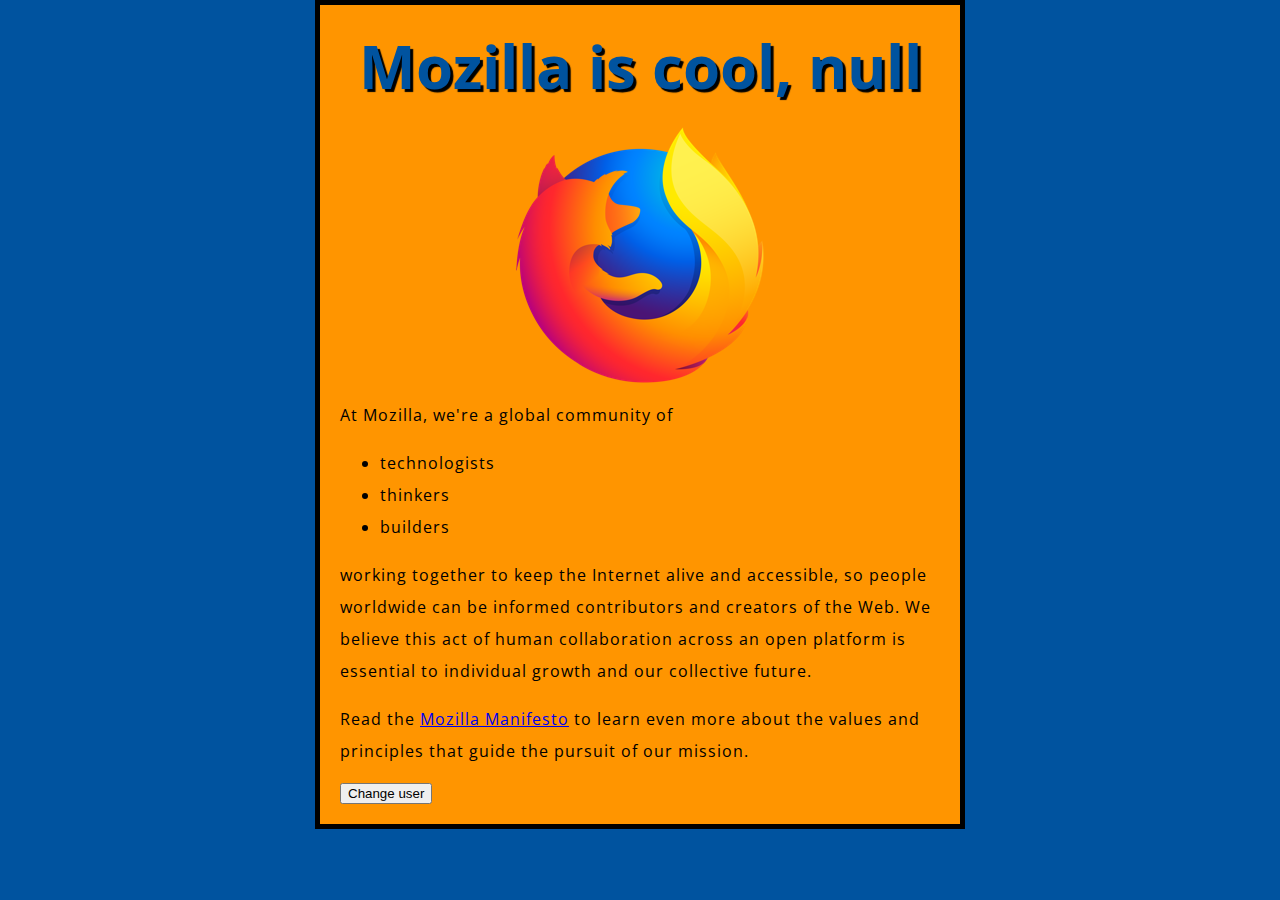
==== index.html @ 4da82151 "Add files via upload" ====
<!DOCTYPE html>
<html>
	<head>
		<meta charset="utf-8">
		<title>My test page</title>
		<link href="http://fonts.googleapis.com/css?family=Open+Sans" rel="stylesheet" type="text/css">
		<link href="styles/style.css" rel="stylesheet" type="text/css">
	</head>
	<body>
		<h1>Mozilla is cool</h1>
		<img src="images/firefox-icon.png" alt="The FRirefox logo: a flaming fox surrounding the Earth.">

		<p>At Mozilla, we're a global community of</p>

		<ul> <!-- changed to list in the tutorial-->
			<li>technologists</li>
			<li>thinkers</li>
			<li>builders</li>
		</ul>

		<p>working together to keep the Internet alive and accessible, so people worldwide can be informed contributors and creators of the Web. We believe this act of human collaboration across an open platform is essential to individual growth and our collective future.</p>
		<p>Read the <a href="https://www.mozilla.org/en-US/about/manifesto/">Mozilla Manifesto</a> to learn even more about the values and principles that guide the pursuit of our mission.</p>
		<button>Change user</button>
		<script src="scripts/main.js"></script>
	</body>
</html>
---- styles/style.css ----
html {
	font-size: 10px;
	font-family: 'Open Sans', sans-serif;
}

h1 {
	font-size: 60px;
	text-align: center;
}

p, li {
	font-size: 16px;
	line-height: 2;
	letter-spacing: 1px;
}

html {
	background-color: #00539F
}

body {
	width: 600px;
	margin: 0 auto;
	background-color: #FF9500;
	padding: 0 20px 20px 20px;
	border: 5px solid black;
}

h1 {
	margin: 0;
	padding: 20px 0;
	color: #00539F;
	text-shadow: 3px 3px 1px black;
}

img {
	display: block;
	margin: 0 auto;
}
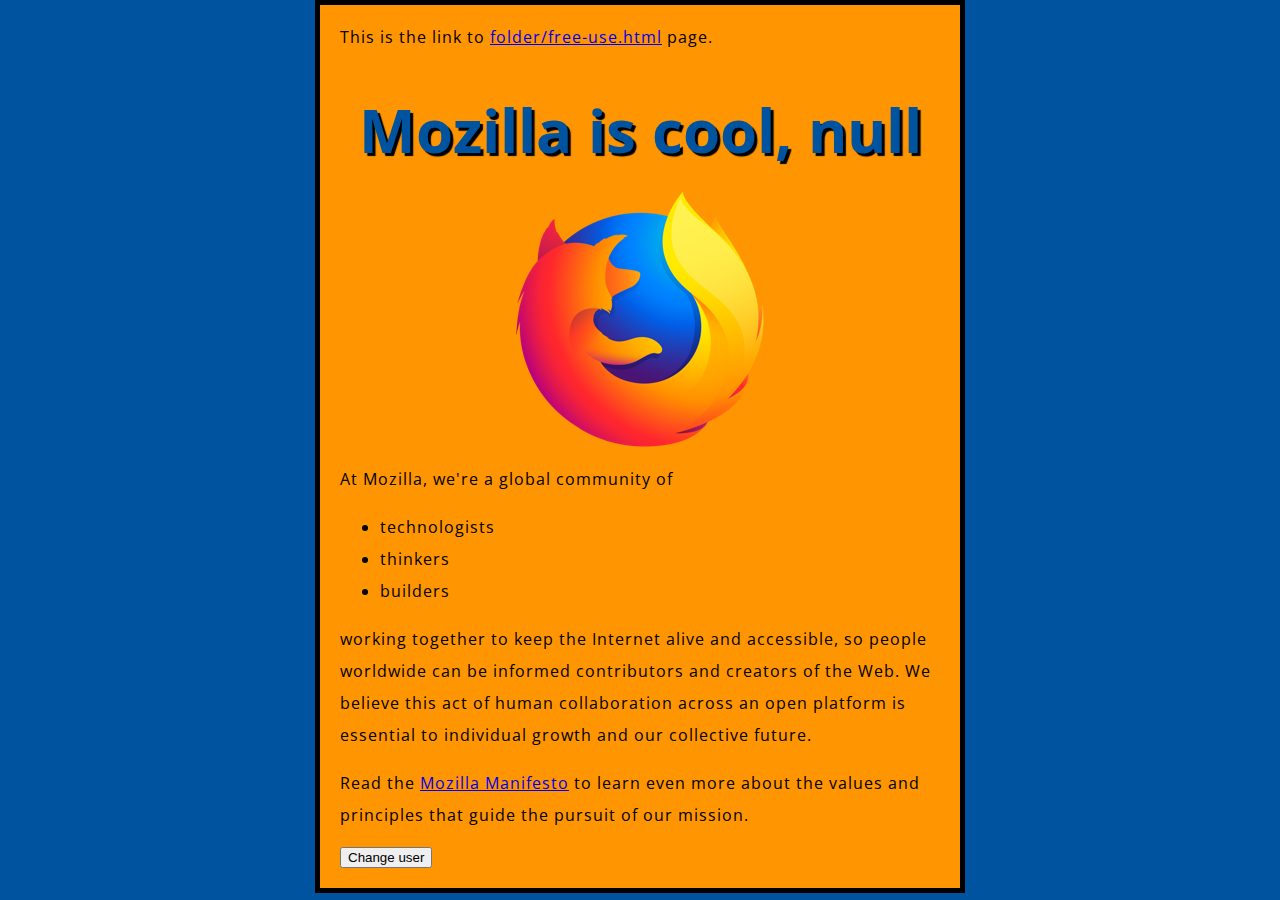
==== commit 1814ec92: "Update index.html" ====
--- a/index.html
+++ b/index.html
@@ -7,6 +7,7 @@
 		<link href="styles/style.css" rel="stylesheet" type="text/css">
 	</head>
 	<body>
+		<p>This is the link to <a href="folder/free-use.html">folder/free-use.html</a> page.</p>
 		<h1>Mozilla is cool</h1>
 		<img src="images/firefox-icon.png" alt="The FRirefox logo: a flaming fox surrounding the Earth.">
 
@@ -23,4 +24,4 @@
 		<button>Change user</button>
 		<script src="scripts/main.js"></script>
 	</body>
-</html>+</html>
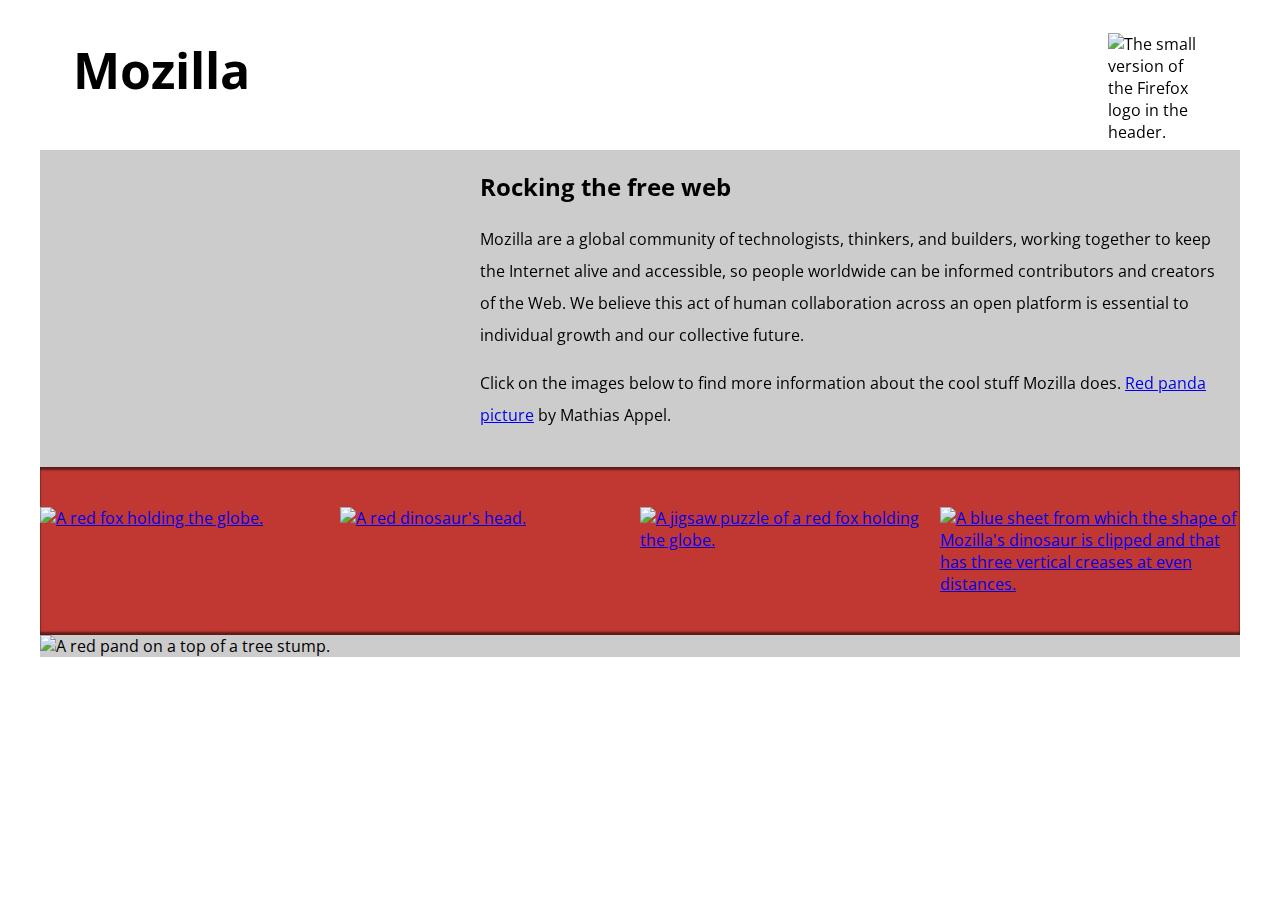
==== commit f1509003: "Add files via upload" ====
--- a/index.html
+++ b/index.html
@@ -1,27 +1,162 @@
-<!DOCTYPE html>
-<html>
-	<head>
-		<meta charset="utf-8">
-		<title>My test page</title>
-		<link href="http://fonts.googleapis.com/css?family=Open+Sans" rel="stylesheet" type="text/css">
-		<link href="styles/style.css" rel="stylesheet" type="text/css">
-	</head>
-	<body>
-		<p>This is the link to <a href="folder/free-use.html">folder/free-use.html</a> page.</p>
-		<h1>Mozilla is cool</h1>
-		<img src="images/firefox-icon.png" alt="The FRirefox logo: a flaming fox surrounding the Earth.">
-
-		<p>At Mozilla, we're a global community of</p>
-
-		<ul> <!-- changed to list in the tutorial-->
-			<li>technologists</li>
-			<li>thinkers</li>
-			<li>builders</li>
-		</ul>
-
-		<p>working together to keep the Internet alive and accessible, so people worldwide can be informed contributors and creators of the Web. We believe this act of human collaboration across an open platform is essential to individual growth and our collective future.</p>
-		<p>Read the <a href="https://www.mozilla.org/en-US/about/manifesto/">Mozilla Manifesto</a> to learn even more about the values and principles that guide the pursuit of our mission.</p>
-		<button>Change user</button>
-		<script src="scripts/main.js"></script>
-	</body>
-</html>
+<!DOCTYPE html>
+<html>
+  <head>
+    <meta charset="utf-8">
+    <meta name="viewport" content="width=device-width">
+    <title>Mozilla splash page</title>
+    <link href='https://fonts.googleapis.com/css?family=Open+Sans:400,700' rel='stylesheet' type='text/css'>
+    <style>
+      /* header and body setup */
+
+      html {
+        font-family: 'Open Sans', sans-serif;
+        background: url(pattern.png);
+      }
+
+      body {
+        width: 100%;
+        max-width: 1200px;
+        margin: 0 auto;
+        background-color: white;
+        position: relative;
+      }
+
+      /* Header styling */
+
+      header {
+        height: 150px;
+      }
+
+      header img {
+        width: 100px;
+        position: absolute;
+        right: 32.5px;
+        top: 32.5px;
+      }
+
+      h1 {
+        font-size: 50px;
+        line-height: 140px;
+        margin: 0 0 0 32.5px;
+      }
+
+      /* main section and video styling */
+
+      main {
+        background: #ccc;
+      }
+
+      article {
+        padding: 20px;
+      }
+
+      h2 {
+        margin-top: 0;
+      }
+
+      p {
+        line-height: 2;
+      }
+
+      iframe {
+        float: left;
+        margin: 0 20px 20px 0;
+        max-width: 100%;
+      }
+
+      /* further info links */
+
+      .further-info {
+        clear: left;
+        padding: 40px 0;
+        background: #c13832;
+        box-shadow: inset 0 3px 2px rgba(0,0,0,0.5),
+                    inset 0 -3px 2px rgba(0,0,0,0.5);
+      }
+
+      .further-info a {
+        width: 25%;
+        display: block;
+        float: left;
+      }
+
+      .further-info img {
+        max-width: 100%;
+      }
+
+      .clearfix {
+        clear: both;
+      }
+
+      /* Red panda image */
+
+      .red-panda img {
+        display: block;
+        max-width: 100%;
+      }
+    </style>
+  </head>
+  <body>
+    <header>
+      <h1>Mozilla</h1>
+      <!-- insert <img> element, link to the small
+          version of the Firefox logo -->
+          <img src="firefoxlogo120.png" alt="The small version of the Firefox logo in the header.">
+    </header>
+
+    <main>
+      <article>
+        <!-- insert iframe from youtube -->
+        <iframe width="400" height="225" src="https://www.youtube.com/embed/ojcNcvb1olg" frameborder="0" allow="accelerometer; autoplay; encrypted-media; gyroscope; picture-in-picture" allowfullscreen></iframe>
+
+        <h2>Rocking the free web</h2>
+
+        <p>Mozilla are a global community of technologists, thinkers, and builders, working together to keep the Internet alive and accessible, so people worldwide can be informed contributors and creators of the Web. We believe this act of human collaboration across an open platform is essential to individual growth and our collective future.</p>
+
+        <p>Click on the images below to find more information about the cool stuff Mozilla does. <a href="https://www.flickr.com/photos/mathiasappel/21675551065/" target="_blank">Red panda picture</a> by Mathias Appel.</p>
+      </article>
+
+      <div class="further-info">
+        <!-- insert images with srcsets and sizes -->
+        <a href="https://www.mozilla.org/en-US/firefox/new/" target="_blank">
+          <img srcset="firefoxlogo120.png 120w,
+                       firefoxlogo400.png 400w"
+               sizes="(max-width: 480px) 120px,
+                      400px"
+               src="firefoxlogo400.png"
+               alt="A red fox holding the globe.">
+        </a>
+        <a href="https://www.mozilla.org/" target="_blank">
+          <img srcset="mozilladinosaurhead120.png 120w,
+                       mozilladinosaurhead400.png 400w"
+               sizes="(max-width: 480px) 120px,
+                      400px"
+               src="mozilladinosaurhead400.png"
+               alt="A red dinosaur's head.">
+        </a>
+        <a href="https://addons.mozilla.org/" target="_blank">
+          <img srcset="firefoxaddons120.jpg 120w,
+                       firefoxaddons400.jpg 400w"
+               sizes="(max-width: 480px) 120px,
+                      400px"
+               src="firefoxaddons400.jpg"
+               alt="A jigsaw puzzle of a red fox holding the globe.">
+        </a>
+        <a href="https://developer.mozilla.org/en-US/" target="_blank">
+          <img src="mdn.svg" alt="A blue sheet from which the shape of Mozilla's dinosaur is clipped and that has three vertical creases at even distances.">
+        </a>
+        <div class="clearfix"></div>
+      </div>
+
+      <div class="red-panda">
+        <!-- insert picture element -->
+        <picture>
+          <source>
+          <source>
+          <img src="redpanda1200.jpg" alt="A red pand on a top of a tree stump.">
+        </picture>
+      </div>
+
+    </main>
+  </body>
+</html>
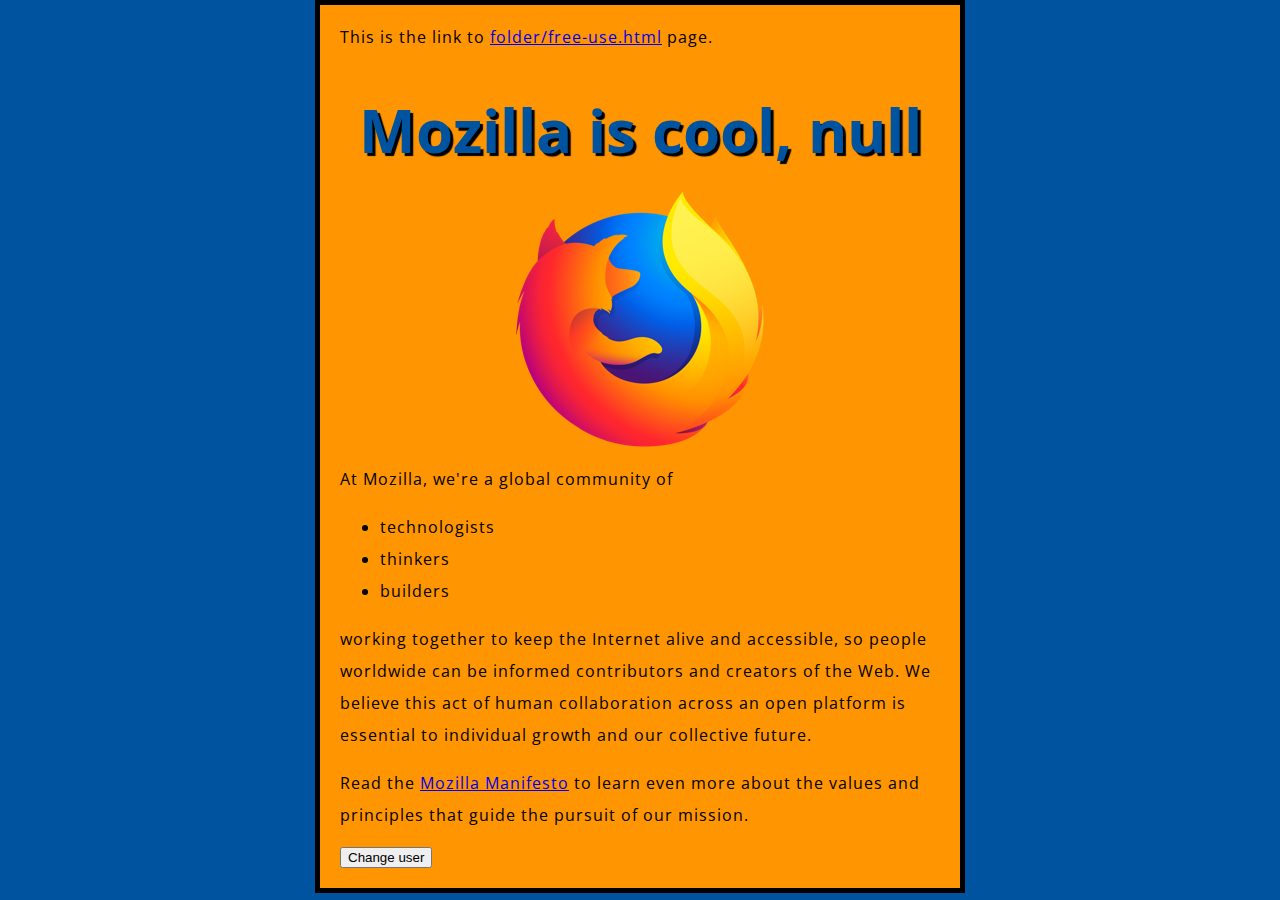
==== commit 7bdd53b2: "Update index.html" ====
--- a/index.html
+++ b/index.html
@@ -1,162 +1,27 @@
 <!DOCTYPE html>
 <html>
-  <head>
-    <meta charset="utf-8">
-    <meta name="viewport" content="width=device-width">
-    <title>Mozilla splash page</title>
-    <link href='https://fonts.googleapis.com/css?family=Open+Sans:400,700' rel='stylesheet' type='text/css'>
-    <style>
-      /* header and body setup */
+	<head>
+		<meta charset="utf-8">
+		<title>My test page</title>
+		<link href="http://fonts.googleapis.com/css?family=Open+Sans" rel="stylesheet" type="text/css">
+		<link href="styles/style.css" rel="stylesheet" type="text/css">
+	</head>
+	<body>
+		<p>This is the link to <a href="folder/free-use.html">folder/free-use.html</a> page.</p>
+		<h1>Mozilla is cool</h1>
+		<img src="images/firefox-icon.png" alt="The FRirefox logo: a flaming fox surrounding the Earth.">
 
-      html {
-        font-family: 'Open Sans', sans-serif;
-        background: url(pattern.png);
-      }
+		<p>At Mozilla, we're a global community of</p>
 
-      body {
-        width: 100%;
-        max-width: 1200px;
-        margin: 0 auto;
-        background-color: white;
-        position: relative;
-      }
+		<ul> <!-- changed to list in the tutorial-->
+			<li>technologists</li>
+			<li>thinkers</li>
+			<li>builders</li>
+		</ul>
 
-      /* Header styling */
-
-      header {
-        height: 150px;
-      }
-
-      header img {
-        width: 100px;
-        position: absolute;
-        right: 32.5px;
-        top: 32.5px;
-      }
-
-      h1 {
-        font-size: 50px;
-        line-height: 140px;
-        margin: 0 0 0 32.5px;
-      }
-
-      /* main section and video styling */
-
-      main {
-        background: #ccc;
-      }
-
-      article {
-        padding: 20px;
-      }
-
-      h2 {
-        margin-top: 0;
-      }
-
-      p {
-        line-height: 2;
-      }
-
-      iframe {
-        float: left;
-        margin: 0 20px 20px 0;
-        max-width: 100%;
-      }
-
-      /* further info links */
-
-      .further-info {
-        clear: left;
-        padding: 40px 0;
-        background: #c13832;
-        box-shadow: inset 0 3px 2px rgba(0,0,0,0.5),
-                    inset 0 -3px 2px rgba(0,0,0,0.5);
-      }
-
-      .further-info a {
-        width: 25%;
-        display: block;
-        float: left;
-      }
-
-      .further-info img {
-        max-width: 100%;
-      }
-
-      .clearfix {
-        clear: both;
-      }
-
-      /* Red panda image */
-
-      .red-panda img {
-        display: block;
-        max-width: 100%;
-      }
-    </style>
-  </head>
-  <body>
-    <header>
-      <h1>Mozilla</h1>
-      <!-- insert <img> element, link to the small
-          version of the Firefox logo -->
-          <img src="firefoxlogo120.png" alt="The small version of the Firefox logo in the header.">
-    </header>
-
-    <main>
-      <article>
-        <!-- insert iframe from youtube -->
-        <iframe width="400" height="225" src="https://www.youtube.com/embed/ojcNcvb1olg" frameborder="0" allow="accelerometer; autoplay; encrypted-media; gyroscope; picture-in-picture" allowfullscreen></iframe>
-
-        <h2>Rocking the free web</h2>
-
-        <p>Mozilla are a global community of technologists, thinkers, and builders, working together to keep the Internet alive and accessible, so people worldwide can be informed contributors and creators of the Web. We believe this act of human collaboration across an open platform is essential to individual growth and our collective future.</p>
-
-        <p>Click on the images below to find more information about the cool stuff Mozilla does. <a href="https://www.flickr.com/photos/mathiasappel/21675551065/" target="_blank">Red panda picture</a> by Mathias Appel.</p>
-      </article>
-
-      <div class="further-info">
-        <!-- insert images with srcsets and sizes -->
-        <a href="https://www.mozilla.org/en-US/firefox/new/" target="_blank">
-          <img srcset="firefoxlogo120.png 120w,
-                       firefoxlogo400.png 400w"
-               sizes="(max-width: 480px) 120px,
-                      400px"
-               src="firefoxlogo400.png"
-               alt="A red fox holding the globe.">
-        </a>
-        <a href="https://www.mozilla.org/" target="_blank">
-          <img srcset="mozilladinosaurhead120.png 120w,
-                       mozilladinosaurhead400.png 400w"
-               sizes="(max-width: 480px) 120px,
-                      400px"
-               src="mozilladinosaurhead400.png"
-               alt="A red dinosaur's head.">
-        </a>
-        <a href="https://addons.mozilla.org/" target="_blank">
-          <img srcset="firefoxaddons120.jpg 120w,
-                       firefoxaddons400.jpg 400w"
-               sizes="(max-width: 480px) 120px,
-                      400px"
-               src="firefoxaddons400.jpg"
-               alt="A jigsaw puzzle of a red fox holding the globe.">
-        </a>
-        <a href="https://developer.mozilla.org/en-US/" target="_blank">
-          <img src="mdn.svg" alt="A blue sheet from which the shape of Mozilla's dinosaur is clipped and that has three vertical creases at even distances.">
-        </a>
-        <div class="clearfix"></div>
-      </div>
-
-      <div class="red-panda">
-        <!-- insert picture element -->
-        <picture>
-          <source>
-          <source>
-          <img src="redpanda1200.jpg" alt="A red pand on a top of a tree stump.">
-        </picture>
-      </div>
-
-    </main>
-  </body>
+		<p>working together to keep the Internet alive and accessible, so people worldwide can be informed contributors and creators of the Web. We believe this act of human collaboration across an open platform is essential to individual growth and our collective future.</p>
+		<p>Read the <a href="https://www.mozilla.org/en-US/about/manifesto/">Mozilla Manifesto</a> to learn even more about the values and principles that guide the pursuit of our mission.</p>
+		<button>Change user</button>
+		<script src="scripts/main.js"></script>
+	</body>
 </html>
--- a/styles/style.css
+++ b/styles/style.css
@@ -0,0 +1,39 @@
+html {
+	font-size: 10px;
+	font-family: 'Open Sans', sans-serif;
+}
+
+h1 {
+	font-size: 60px;
+	text-align: center;
+}
+
+p, li {
+	font-size: 16px;
+	line-height: 2;
+	letter-spacing: 1px;
+}
+
+html {
+	background-color: #00539F
+}
+
+body {
+	width: 600px;
+	margin: 0 auto;
+	background-color: #FF9500;
+	padding: 0 20px 20px 20px;
+	border: 5px solid black;
+}
+
+h1 {
+	margin: 0;
+	padding: 20px 0;
+	color: #00539F;
+	text-shadow: 3px 3px 1px black;
+}
+
+img {
+	display: block;
+	margin: 0 auto;
+}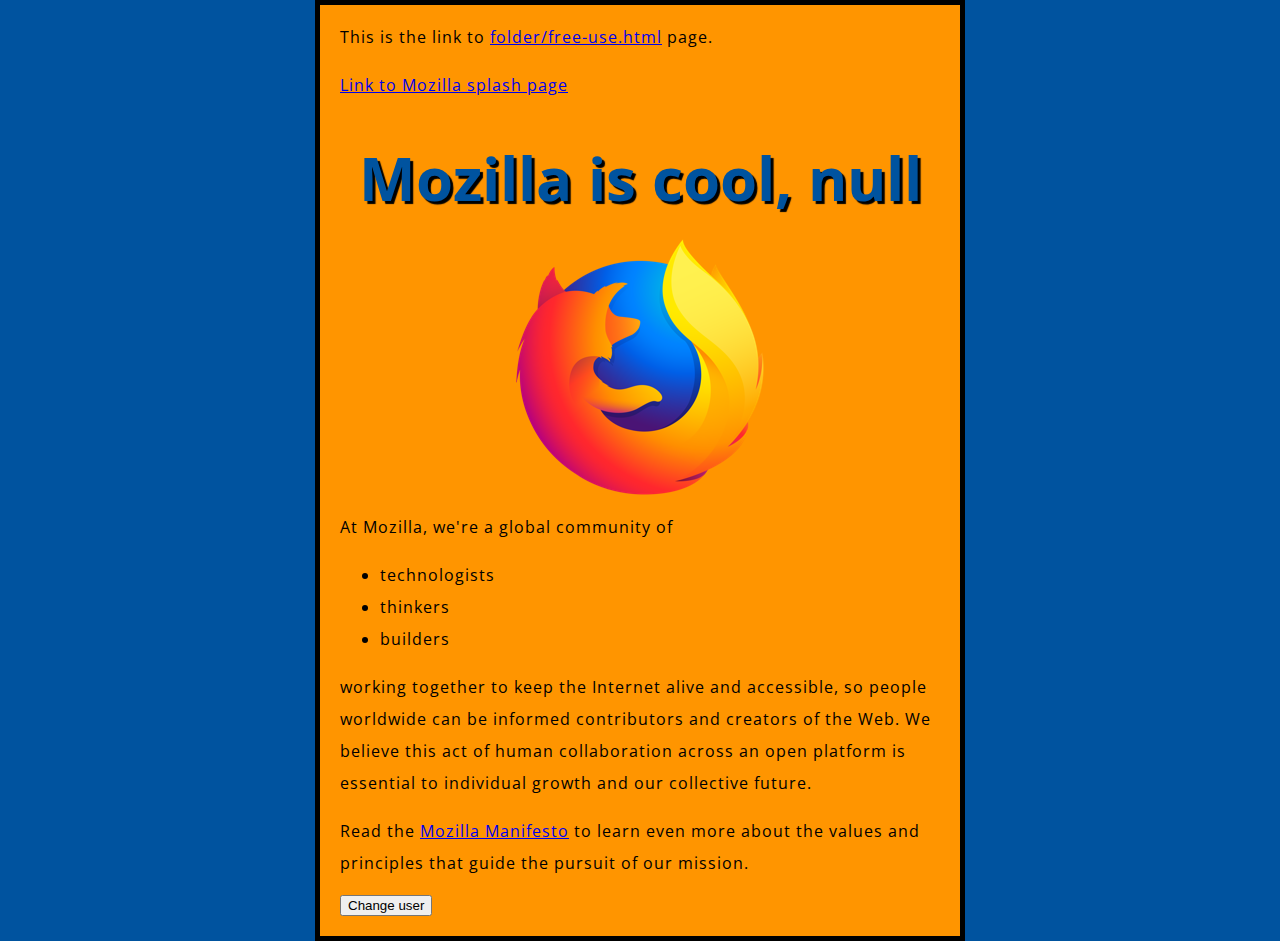
==== commit 6c548229: "Update index.html" ====
--- a/index.html
+++ b/index.html
@@ -8,6 +8,7 @@
 	</head>
 	<body>
 		<p>This is the link to <a href="folder/free-use.html">folder/free-use.html</a> page.</p>
+		<p><a href="mozilla_splash_page/index.html">Link to Mozilla splash page</a></p>
 		<h1>Mozilla is cool</h1>
 		<img src="images/firefox-icon.png" alt="The FRirefox logo: a flaming fox surrounding the Earth.">
 
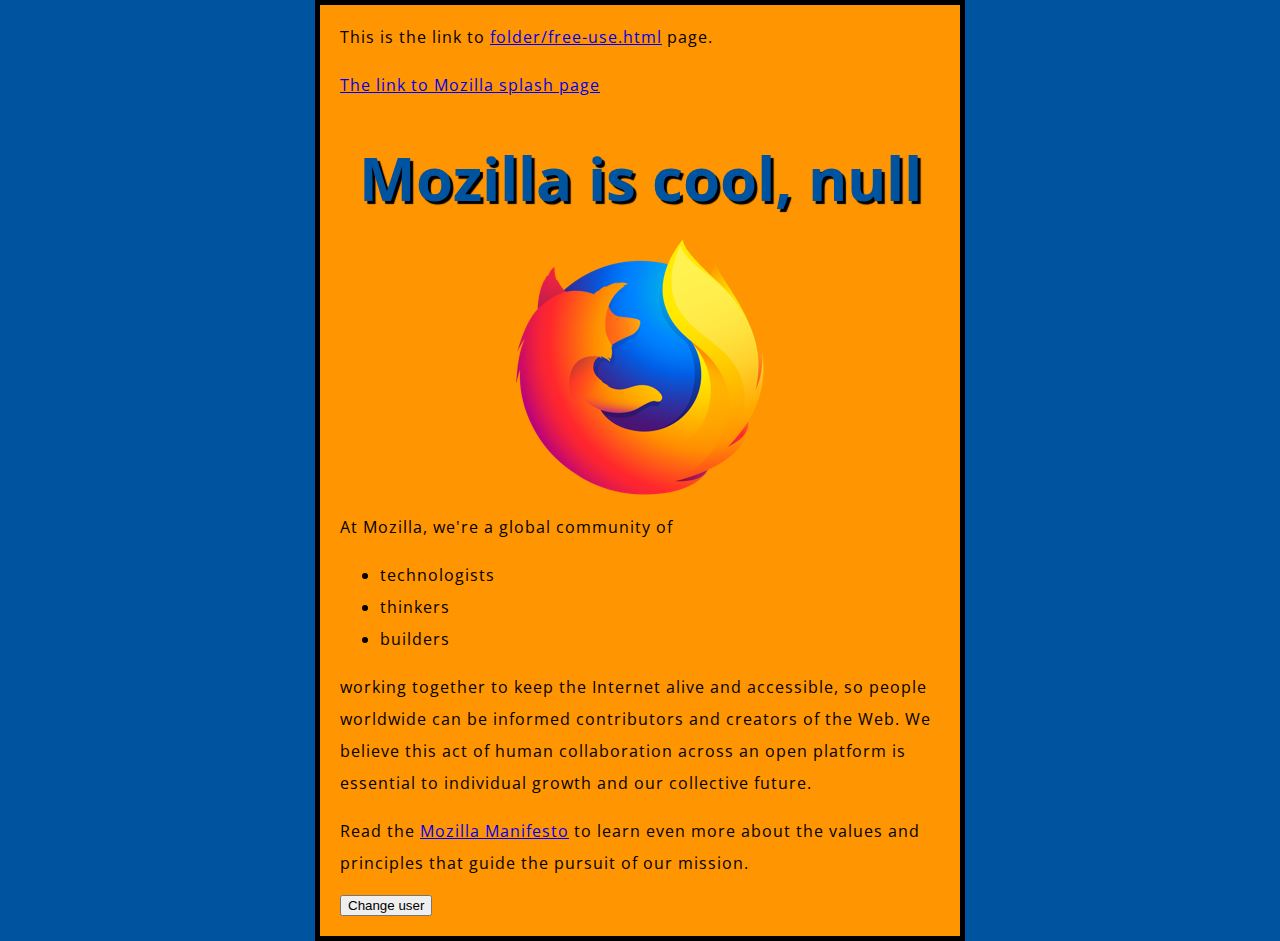
==== commit b55f9db8: "Update index.html" ====
--- a/index.html
+++ b/index.html
@@ -8,7 +8,7 @@
 	</head>
 	<body>
 		<p>This is the link to <a href="folder/free-use.html">folder/free-use.html</a> page.</p>
-		<p><a href="mozilla_splash_page/index.html">Link to Mozilla splash page</a></p>
+		<p><a href="mozilla_splash_page/index.html">The link to Mozilla splash page</a></p>
 		<h1>Mozilla is cool</h1>
 		<img src="images/firefox-icon.png" alt="The FRirefox logo: a flaming fox surrounding the Earth.">
 
